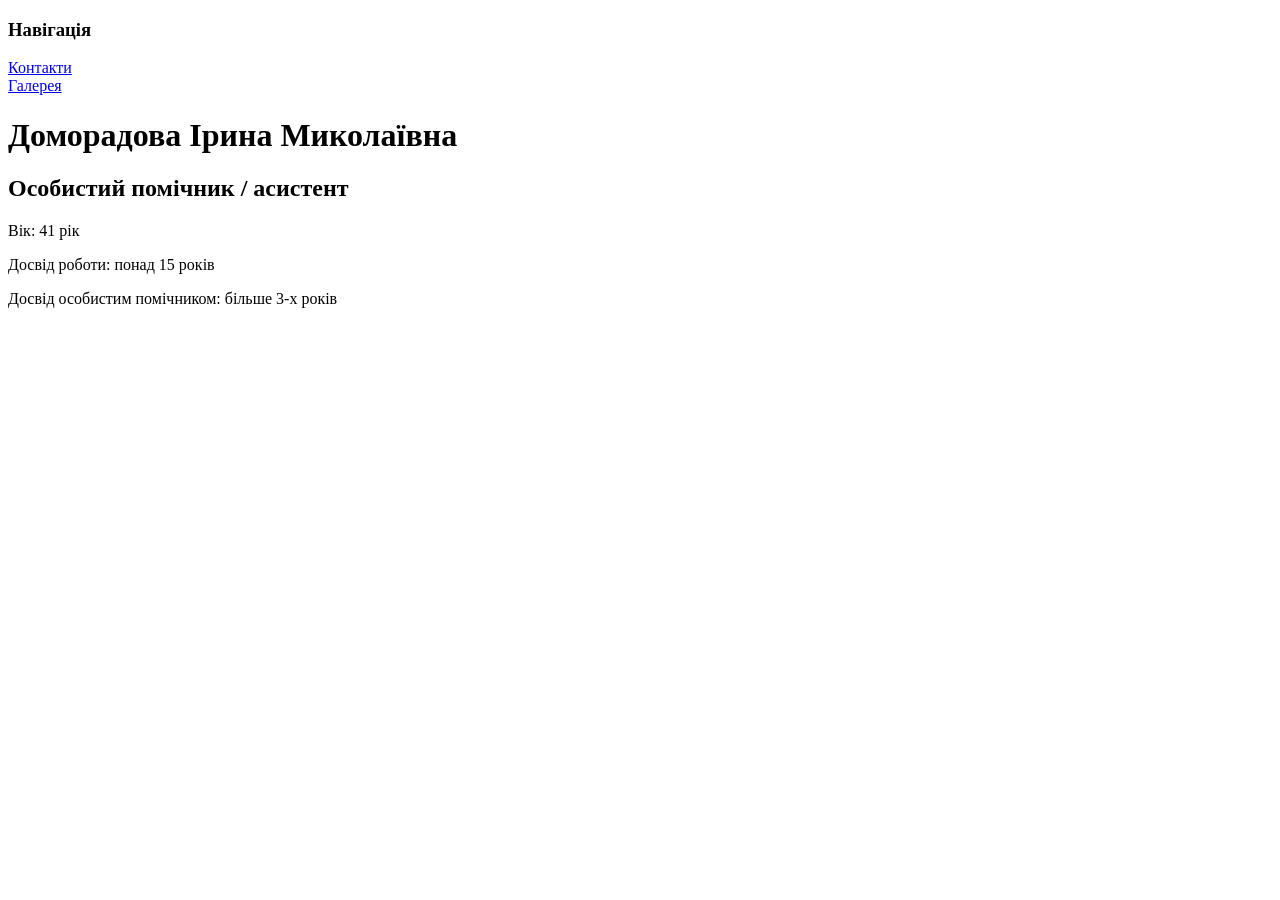
==== index.html @ 1c1426dc "Update index.html" ====
<!DOCTYPE html>
<html lang="uk">
<head>
    <meta charset="UTF-8">
    <title>Про мене</title>
</head>
  
<body>
<h3>Навігація</h3>

<a href="pages/contact.html">Контакти</a><br>
<a href="pages/gallery.html">Галерея</a>
<h1>Доморадова Ірина Миколаївна</h1>

<h2>Особистий помічник / асистент</h2>

<p>Вік: 41 рік</p>

<p>Досвід роботи: понад 15 років</p>

<p>Досвід особистим помічником: більше 3-х років</p>
</body>
</html>
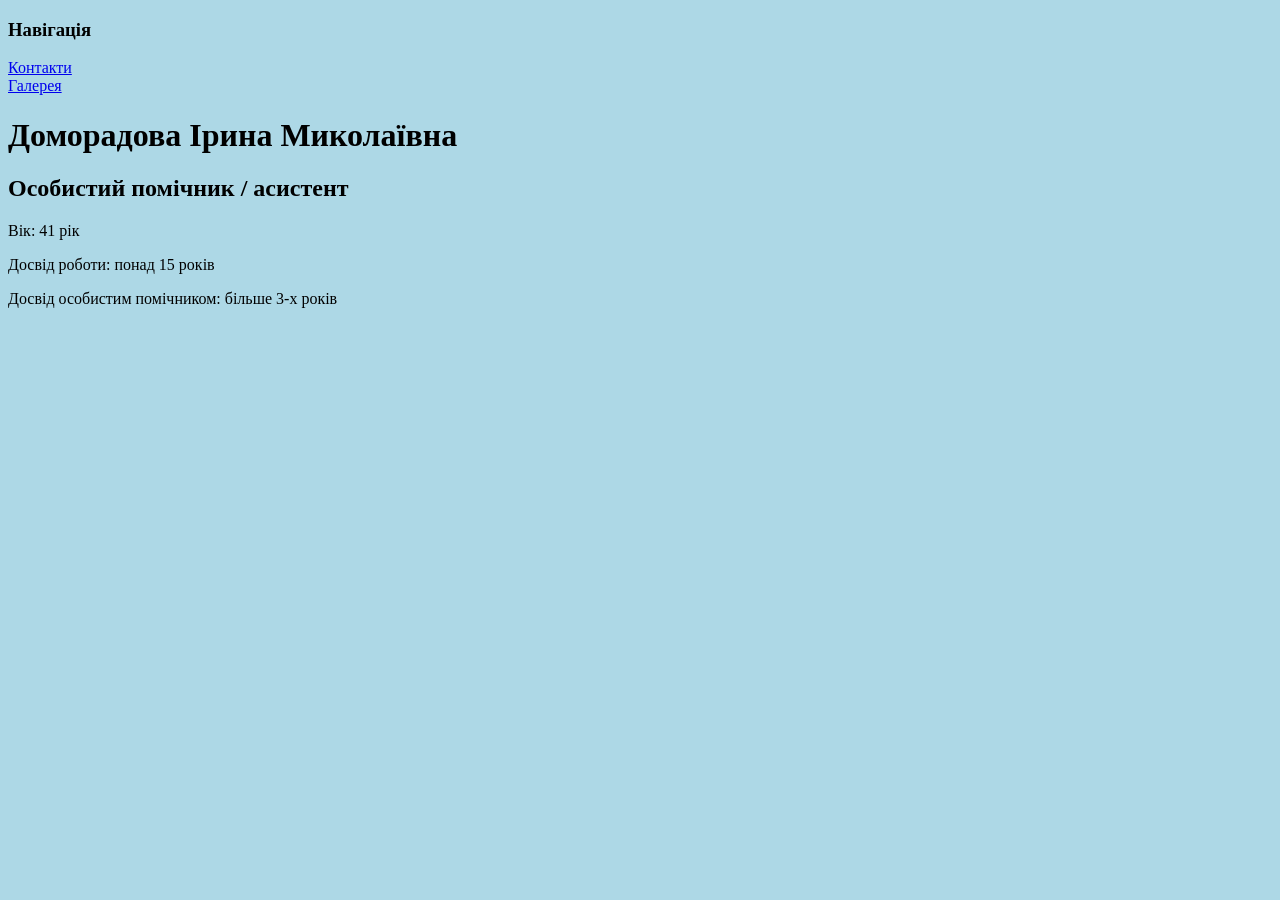
==== commit 32ca3e3a: "Update index.html" ====
--- a/index.html
+++ b/index.html
@@ -3,16 +3,17 @@
 <head>
     <meta charset="UTF-8">
     <title>Про мене</title>
+    <link rel="stylesheet" href="css/style.css">
 </head>
   
 <body>
-<h3>Навігація</h3>
+<h3 id="nav-title">Навігація</h3>
 
-<a href="pages/contact.html">Контакти</a><br>
-<a href="pages/gallery.html">Галерея</a>
-<h1>Доморадова Ірина Миколаївна</h1>
+<a class="nav-link" href="pages/contact.html">Контакти</a><br>
+<a class="nav-link" href="pages/gallery.html">Галерея</a>
+<h1 id="main-title">Доморадова Ірина Миколаївна</h1>
 
-<h2>Особистий помічник / асистент</h2>
+<h2 class="subtitle">Особистий помічник / асистент</h2>
 
 <p>Вік: 41 рік</p>
 
--- a/css/style.css
+++ b/css/style.css
@@ -0,0 +1,3 @@
+body {
+    background-color: lightblue;
+}
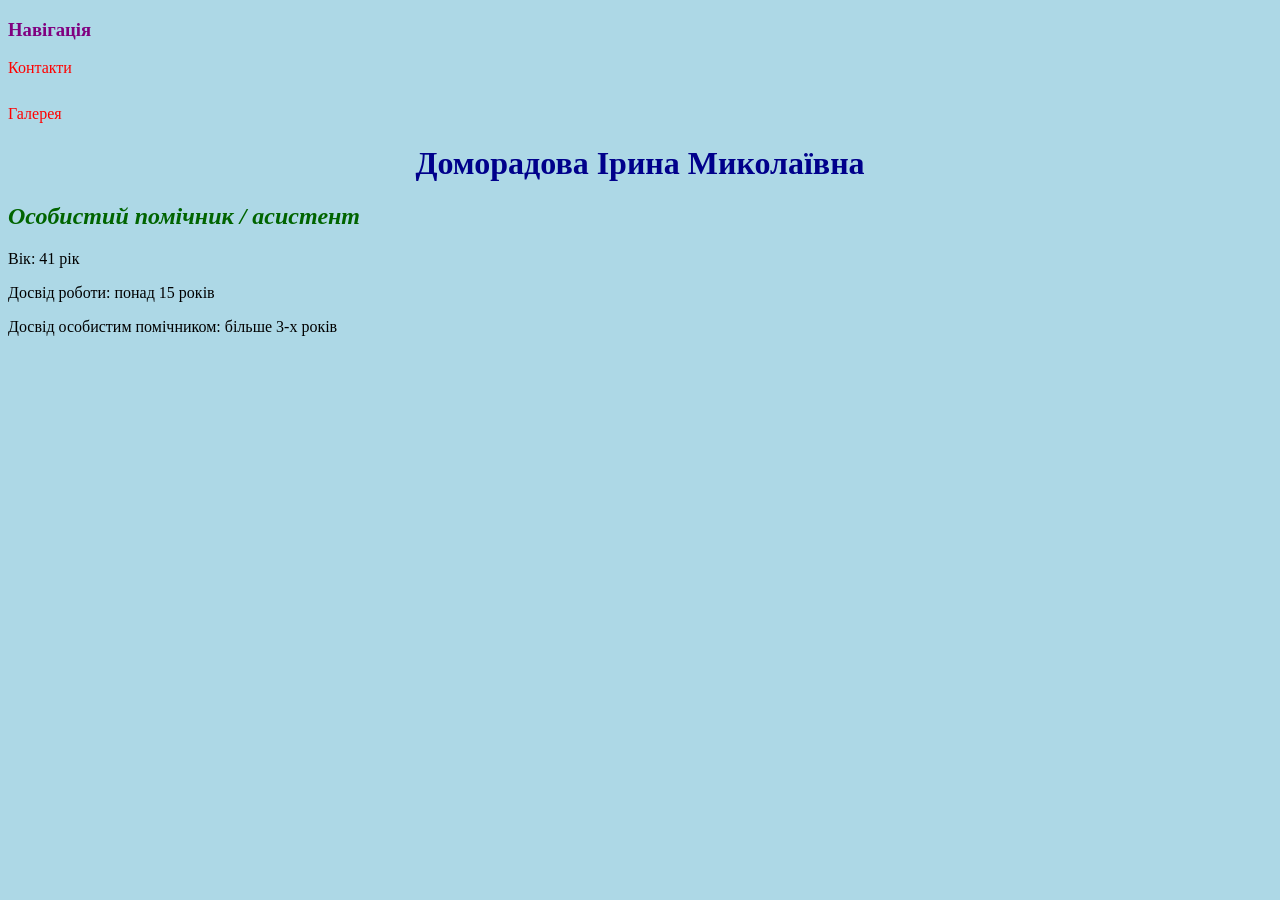
==== commit f87c2a74: "Update index.html" ====
--- a/index.html
+++ b/index.html
@@ -5,20 +5,21 @@
     <title>Про мене</title>
     <link rel="stylesheet" href="css/style.css">
 </head>
-  
+
 <body>
-<h3 id="nav-title">Навігація</h3>
+    <h3 id="nav-title">Навігація</h3>
 
-<a class="nav-link" href="pages/contact.html">Контакти</a><br>
-<a class="nav-link" href="pages/gallery.html">Галерея</a>
-<h1 id="main-title">Доморадова Ірина Миколаївна</h1>
+    <a class="nav-link" href="pages/contact.html">Контакти</a><br>
+    <a class="nav-link" href="pages/gallery.html">Галерея</a>
 
-<h2 class="subtitle">Особистий помічник / асистент</h2>
+    <div class="profile">
+        <h1 id="main-title">Доморадова Ірина Миколаївна</h1>
 
-<p>Вік: 41 рік</p>
+        <h2 class="subtitle">Особистий помічник / асистент</h2>
 
-<p>Досвід роботи: понад 15 років</p>
-
-<p>Досвід особистим помічником: більше 3-х років</p>
+        <p>Вік: 41 рік</p>
+        <p>Досвід роботи: понад 15 років</p>
+        <p>Досвід особистим помічником: більше 3-х років</p>
+    </div>
 </body>
 </html>
--- a/css/style.css
+++ b/css/style.css
@@ -1,3 +1,26 @@
 body {
     background-color: lightblue;
 }
+#main-title {
+    color: darkblue;
+    text-align: center;
+}
+
+.subtitle {
+    color: darkgreen;
+    font-style: italic;
+}
+
+#nav-title {
+    color: purple;
+}
+
+.nav-link {
+    color: red;
+    text-decoration: none;
+}
+
+body > a {
+    display: block;
+    margin-bottom: 10px;
+}
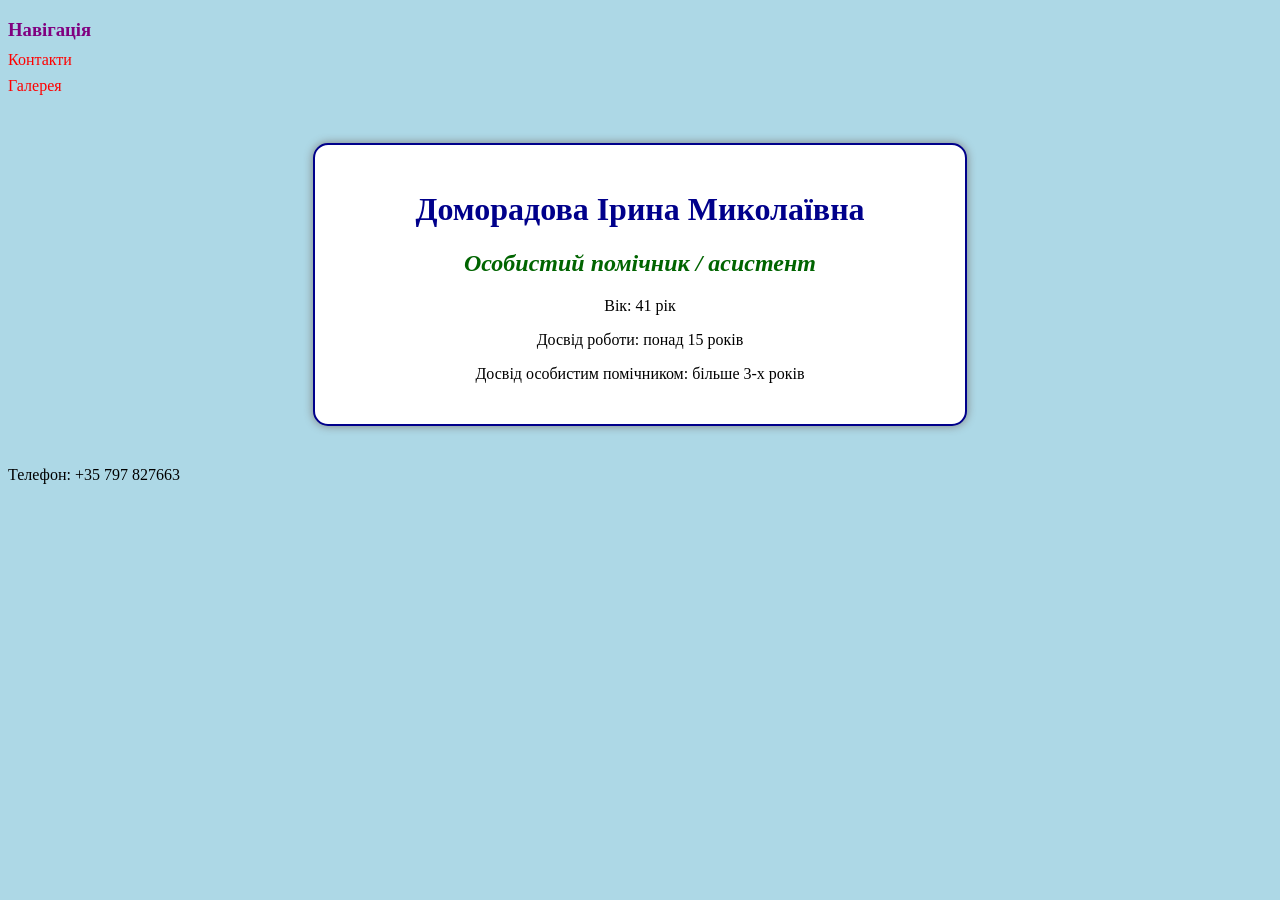
==== commit b658bc88: "Update index.html" ====
--- a/index.html
+++ b/index.html
@@ -23,3 +23,4 @@
     </div>
 </body>
 </html>
+<p class="contact-phone">Телефон: +35 797 827663</p>
--- a/css/style.css
+++ b/css/style.css
@@ -3,7 +3,6 @@
 }
 #main-title {
     color: darkblue;
-    text-align: center;
 }
 
 .subtitle {
@@ -24,3 +23,32 @@
     display: block;
     margin-bottom: 10px;
 }
+
+.profile {
+    text-align: center;
+    max-width: 600px;
+    margin: 40px auto;
+    padding: 25px;
+    background-color: white;
+    border: 2px solid darkblue;
+    border-radius: 15px;
+    box-shadow: 0 0 10px gray;
+}
+.gallery-img {
+    display: block;
+    margin: 20px auto;
+    max-width: max-width: 400px;;
+    border-radius: 10px;
+    box-shadow: 0 0 10px gray;
+}
+h1 {
+    text-align: center;
+}
+#nav-title {
+    margin-bottom: 10px;
+}
+
+.nav-link {
+    display: inline-block;
+    margin-bottom: 8px;
+}
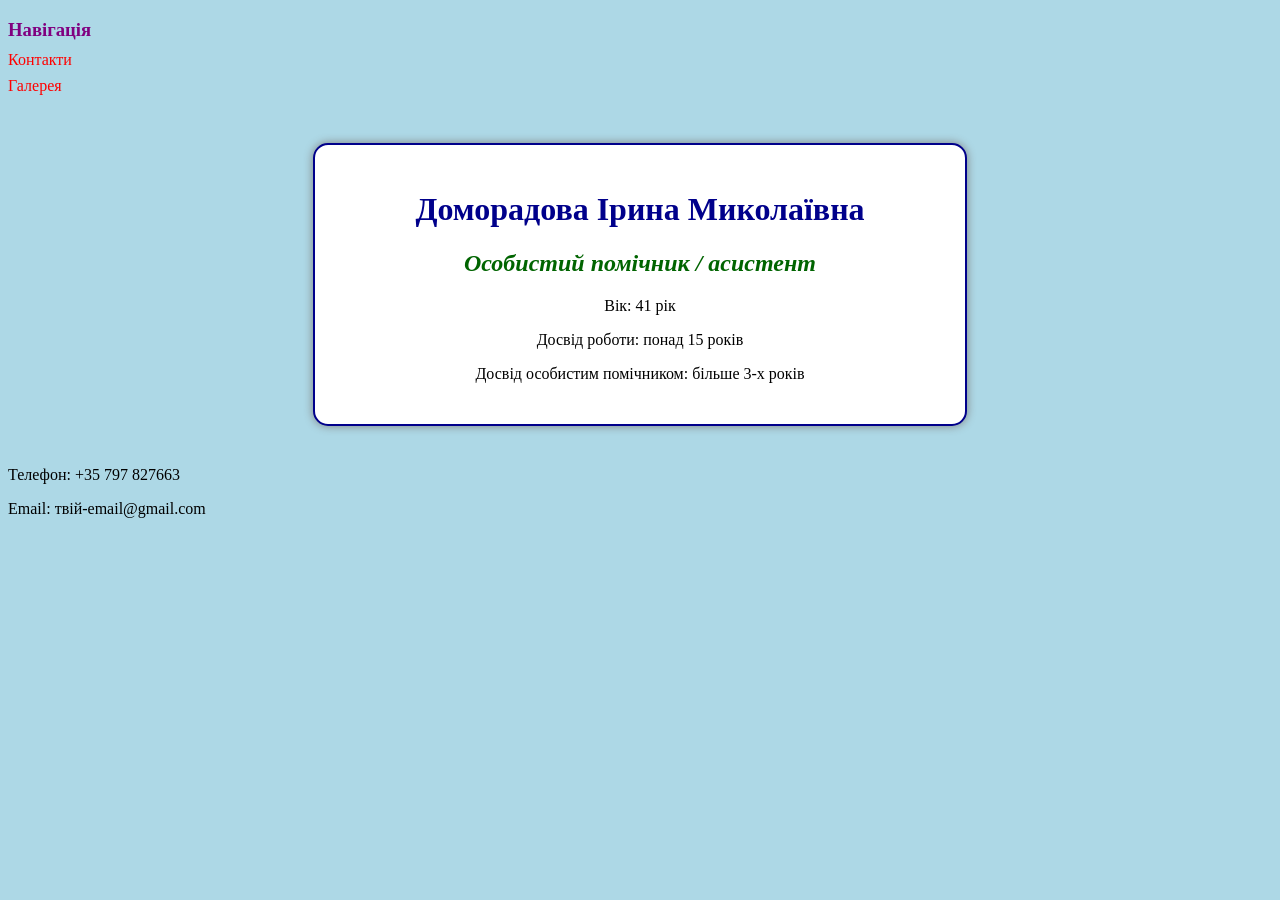
==== commit 7e98c18c: "Update index.html" ====
--- a/index.html
+++ b/index.html
@@ -23,4 +23,7 @@
     </div>
 </body>
 </html>
-<p class="contact-phone">Телефон: +35 797 827663</p>
+<div class="contact-info">
+    <p>Телефон: +35 797 827663</p>
+    <p>Email: твій-email@gmail.com</p>
+</div>
--- a/css/style.css
+++ b/css/style.css
@@ -52,3 +52,6 @@
     display: inline-block;
     margin-bottom: 8px;
 }
+.contact-phone {
+    text-align: center;
+}
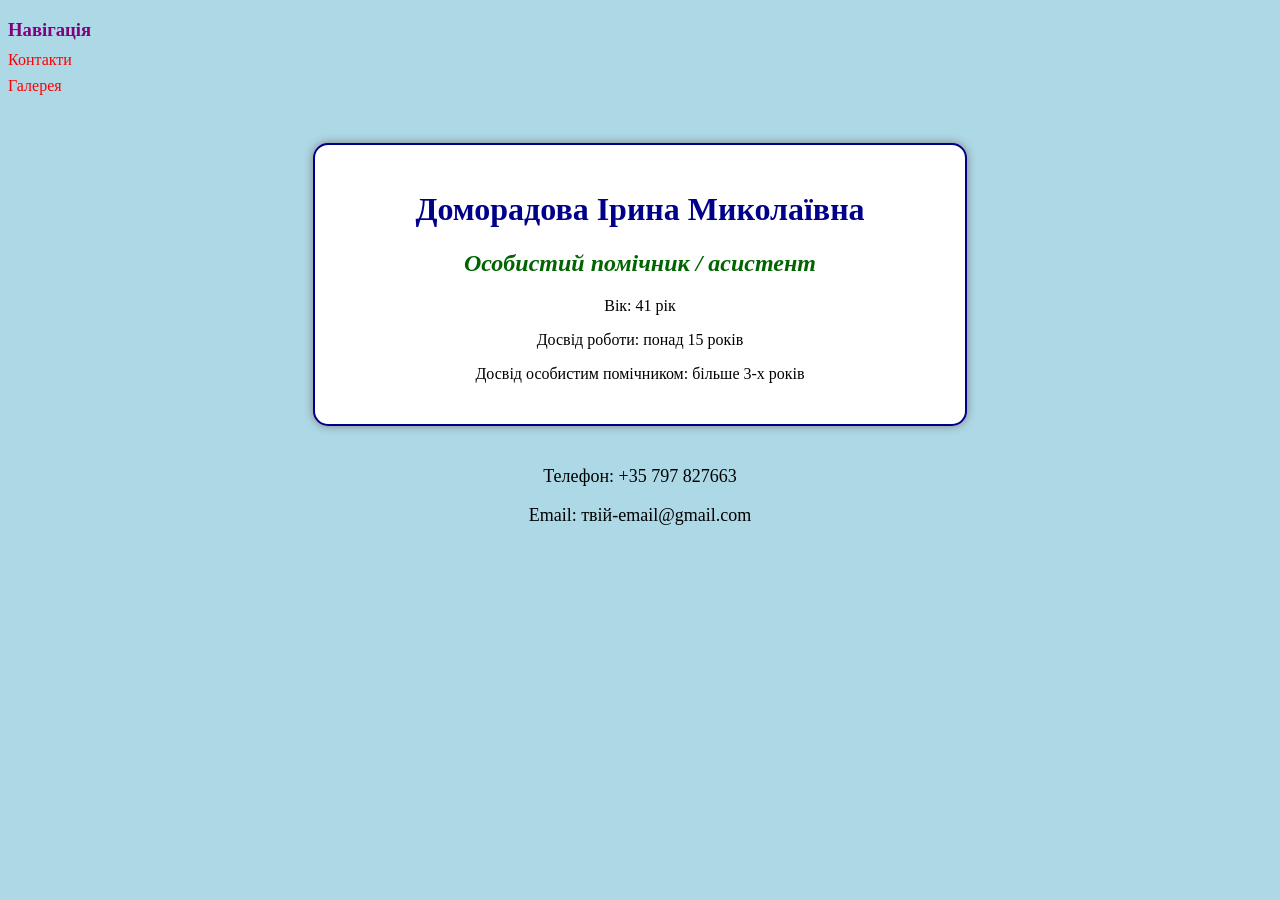
==== commit 08ddf060: "Update index.html" ====
--- a/index.html
+++ b/index.html
@@ -14,16 +14,17 @@
 
     <div class="profile">
         <h1 id="main-title">Доморадова Ірина Миколаївна</h1>
-
         <h2 class="subtitle">Особистий помічник / асистент</h2>
 
         <p>Вік: 41 рік</p>
         <p>Досвід роботи: понад 15 років</p>
         <p>Досвід особистим помічником: більше 3-х років</p>
     </div>
+
+    <div class="contact-info">
+        <p>Телефон: +35 797 827663</p>
+        <p>Email: твій-email@gmail.com</p>
+    </div>
+
 </body>
-</html>
-<div class="contact-info">
-    <p>Телефон: +35 797 827663</p>
-    <p>Email: твій-email@gmail.com</p>
-</div>
+
--- a/css/style.css
+++ b/css/style.css
@@ -55,3 +55,7 @@
 .contact-phone {
     text-align: center;
 }
+.contact-info {
+    text-align: center;
+    font-size: 18px;
+}
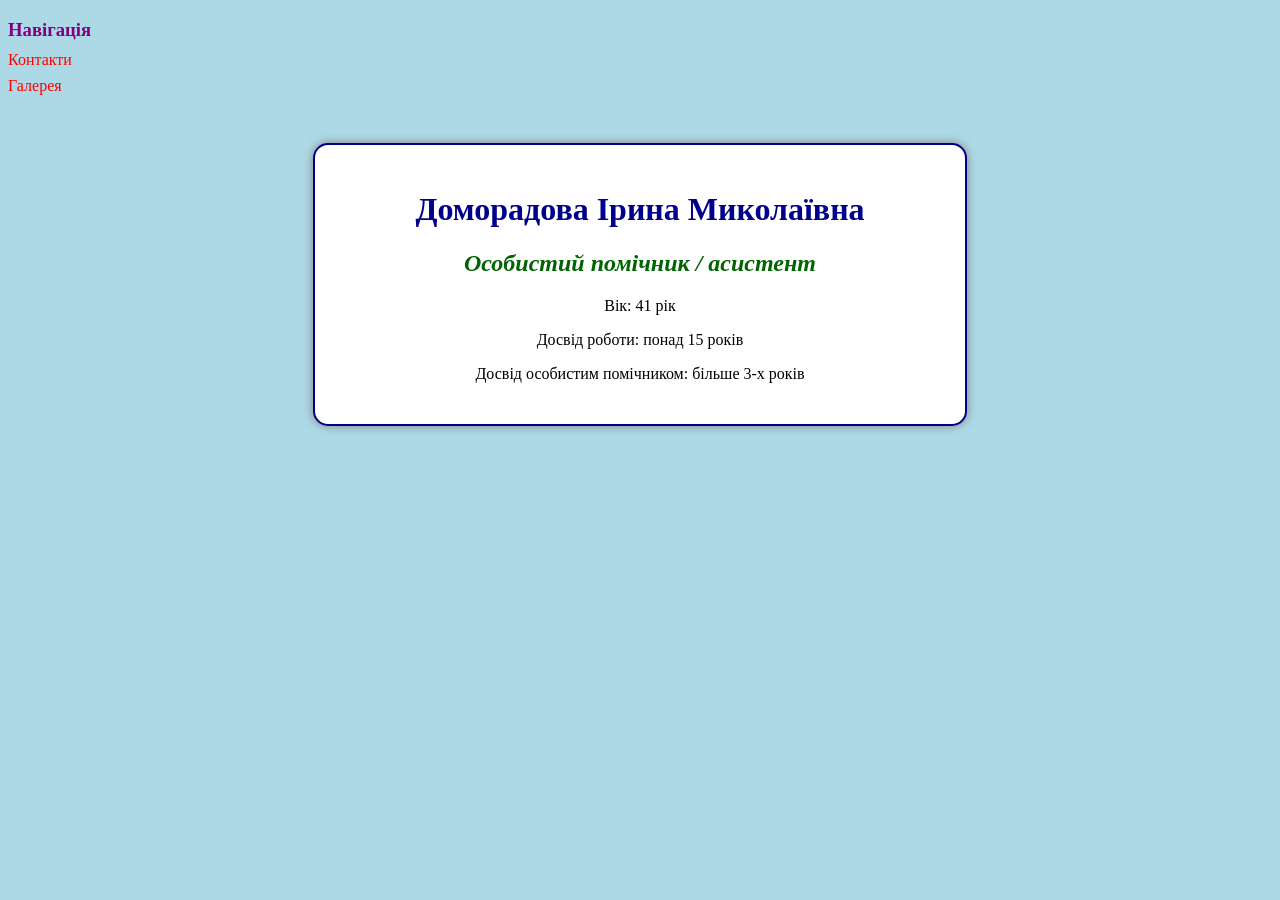
==== commit 57881f2b: "Update index.html" ====
--- a/index.html
+++ b/index.html
@@ -21,10 +21,7 @@
         <p>Досвід особистим помічником: більше 3-х років</p>
     </div>
 
-    <div class="contact-info">
-        <p>Телефон: +35 797 827663</p>
-        <p>Email: твій-email@gmail.com</p>
-    </div>
+    
 
 </body>
 
--- a/css/style.css
+++ b/css/style.css
@@ -37,10 +37,11 @@
 .gallery-img {
     display: block;
     margin: 20px auto;
-    max-width: max-width: 400px;;
+    max-width: 400px;
     border-radius: 10px;
     box-shadow: 0 0 10px gray;
 }
+
 h1 {
     text-align: center;
 }
@@ -58,4 +59,5 @@
 .contact-info {
     text-align: center;
     font-size: 18px;
+    margin-top: 20px;
 }
